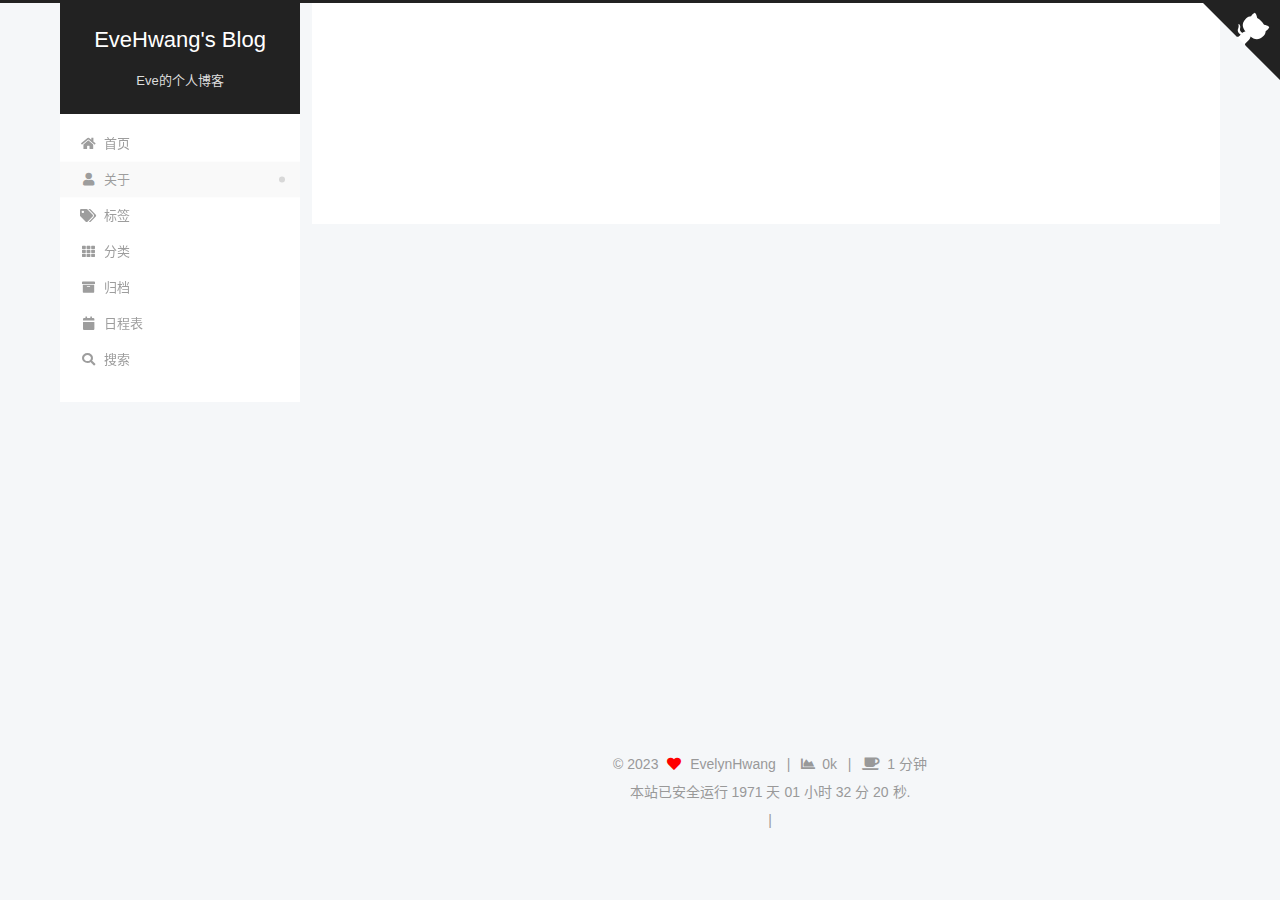
==== about/index.html @ b7efb14a "Site updated: 2023-06-12 23:07:25" ====
<!DOCTYPE html>
<html lang="zh-CN">
<head>
  <meta charset="UTF-8">
<meta name="viewport" content="width=device-width, initial-scale=1, maximum-scale=2">
<meta name="theme-color" content="#222">
<meta name="generator" content="Hexo 6.3.0">
  <link rel="apple-touch-icon" sizes="180x180" href="/images/apple-touch-icon-next.png">
  <link rel="icon" type="image/png" sizes="32x32" href="/images/favicon-32x32-next.png">
  <link rel="icon" type="image/png" sizes="16x16" href="/images/favicon-16x16-next.png">
  <link rel="mask-icon" href="/images/logo.svg" color="#222">

<link rel="stylesheet" href="/css/main.css">


<link rel="stylesheet" href="/lib/font-awesome/css/all.min.css">
  <link rel="stylesheet" href="/lib/pace/pace-theme-minimal.min.css">
  <script src="/lib/pace/pace.min.js"></script>

<script id="hexo-configurations">
    var NexT = window.NexT || {};
    var CONFIG = {"hostname":"evehwang.github.io","root":"/","scheme":"Pisces","version":"7.8.0","exturl":false,"sidebar":{"position":"left","display":"post","padding":18,"offset":12,"onmobile":false},"copycode":{"enable":false,"show_result":false,"style":null},"back2top":{"enable":true,"sidebar":false,"scrollpercent":true},"bookmark":{"enable":false,"color":"#222","save":"auto"},"fancybox":false,"mediumzoom":false,"lazyload":false,"pangu":false,"comments":{"style":"tabs","active":null,"storage":true,"lazyload":false,"nav":null},"algolia":{"hits":{"per_page":10},"labels":{"input_placeholder":"Search for Posts","hits_empty":"We didn't find any results for the search: ${query}","hits_stats":"${hits} results found in ${time} ms"}},"localsearch":{"enable":true,"trigger":"auto","top_n_per_article":1,"unescape":false,"preload":false},"motion":{"enable":true,"async":false,"transition":{"post_block":"fadeIn","post_header":"slideDownIn","post_body":"slideDownIn","coll_header":"slideLeftIn","sidebar":"slideUpIn"}},"path":"search.xml"};
  </script>

  <meta name="description" content="保持清醒的认知，敏锐的触觉">
<meta property="og:type" content="website">
<meta property="og:title" content="about">
<meta property="og:url" content="http://evehwang.github.io/about/index.html">
<meta property="og:site_name" content="EveHwang&#39;s Blog">
<meta property="og:description" content="保持清醒的认知，敏锐的触觉">
<meta property="og:locale" content="zh_CN">
<meta property="article:published_time" content="2023-06-12T14:32:09.000Z">
<meta property="article:modified_time" content="2023-06-12T14:32:09.393Z">
<meta property="article:author" content="EvelynHwang">
<meta property="article:tag" content="搞计算机的蔡徐坤">
<meta name="twitter:card" content="summary">

<link rel="canonical" href="http://evehwang.github.io/about/">


<script id="page-configurations">
  // https://hexo.io/docs/variables.html
  CONFIG.page = {
    sidebar: "",
    isHome : false,
    isPost : false,
    lang   : 'zh-CN'
  };
</script>

  <title>about | EveHwang's Blog
</title>
  






  <noscript>
  <style>
  .use-motion .brand,
  .use-motion .menu-item,
  .sidebar-inner,
  .use-motion .post-block,
  .use-motion .pagination,
  .use-motion .comments,
  .use-motion .post-header,
  .use-motion .post-body,
  .use-motion .collection-header { opacity: initial; }

  .use-motion .site-title,
  .use-motion .site-subtitle {
    opacity: initial;
    top: initial;
  }

  .use-motion .logo-line-before i { left: initial; }
  .use-motion .logo-line-after i { right: initial; }
  </style>
</noscript>

<link rel="alternate" href="/atom.xml" title="EveHwang's Blog" type="application/atom+xml">
</head>

<body itemscope itemtype="http://schema.org/WebPage">
  <div class="container use-motion">
    <div class="headband"></div>

    <header class="header" itemscope itemtype="http://schema.org/WPHeader">
      <div class="header-inner"><div class="site-brand-container">
  <div class="site-nav-toggle">
    <div class="toggle" aria-label="切换导航栏">
      <span class="toggle-line toggle-line-first"></span>
      <span class="toggle-line toggle-line-middle"></span>
      <span class="toggle-line toggle-line-last"></span>
    </div>
  </div>

  <div class="site-meta">

    <a href="/" class="brand" rel="start">
      <span class="logo-line-before"><i></i></span>
      <h1 class="site-title">EveHwang's Blog</h1>
      <span class="logo-line-after"><i></i></span>
    </a>
      <p class="site-subtitle" itemprop="description">Eve的个人博客</p>
  </div>

  <div class="site-nav-right">
    <div class="toggle popup-trigger">
        <i class="fa fa-search fa-fw fa-lg"></i>
    </div>
  </div>
</div>




<nav class="site-nav">
  <ul id="menu" class="main-menu menu">
        <li class="menu-item menu-item-home">

    <a href="/" rel="section"><i class="fa fa-home fa-fw"></i>首页</a>

  </li>
        <li class="menu-item menu-item-about">

    <a href="/about/" rel="section"><i class="fa fa-user fa-fw"></i>关于</a>

  </li>
        <li class="menu-item menu-item-tags">

    <a href="/tags/" rel="section"><i class="fa fa-tags fa-fw"></i>标签</a>

  </li>
        <li class="menu-item menu-item-categories">

    <a href="/categories/" rel="section"><i class="fa fa-th fa-fw"></i>分类</a>

  </li>
        <li class="menu-item menu-item-archives">

    <a href="/archives/" rel="section"><i class="fa fa-archive fa-fw"></i>归档</a>

  </li>
        <li class="menu-item menu-item-schedule">

    <a href="/schedule/" rel="section"><i class="fa fa-calendar fa-fw"></i>日程表</a>

  </li>
      <li class="menu-item menu-item-search">
        <a role="button" class="popup-trigger"><i class="fa fa-search fa-fw"></i>搜索
        </a>
      </li>
  </ul>
</nav>



  <div class="search-pop-overlay">
    <div class="popup search-popup">
        <div class="search-header">
  <span class="search-icon">
    <i class="fa fa-search"></i>
  </span>
  <div class="search-input-container">
    <input autocomplete="off" autocapitalize="off"
           placeholder="搜索..." spellcheck="false"
           type="search" class="search-input">
  </div>
  <span class="popup-btn-close">
    <i class="fa fa-times-circle"></i>
  </span>
</div>
<div id="search-result">
  <div id="no-result">
    <i class="fa fa-spinner fa-pulse fa-5x fa-fw"></i>
  </div>
</div>

    </div>
  </div>

</div>
    </header>

    
  <div class="back-to-top">
    <i class="fa fa-arrow-up"></i>
    <span>0%</span>
  </div>

  <a href="https://github.com/EveHwang" class="github-corner" title="Follow me on GitHub" aria-label="Follow me on GitHub" rel="noopener" target="_blank"><svg width="80" height="80" viewBox="0 0 250 250" aria-hidden="true"><path d="M0,0 L115,115 L130,115 L142,142 L250,250 L250,0 Z"></path><path d="M128.3,109.0 C113.8,99.7 119.0,89.6 119.0,89.6 C122.0,82.7 120.5,78.6 120.5,78.6 C119.2,72.0 123.4,76.3 123.4,76.3 C127.3,80.9 125.5,87.3 125.5,87.3 C122.9,97.6 130.6,101.9 134.4,103.2" fill="currentColor" style="transform-origin: 130px 106px;" class="octo-arm"></path><path d="M115.0,115.0 C114.9,115.1 118.7,116.5 119.8,115.4 L133.7,101.6 C136.9,99.2 139.9,98.4 142.2,98.6 C133.8,88.0 127.5,74.4 143.8,58.0 C148.5,53.4 154.0,51.2 159.7,51.0 C160.3,49.4 163.2,43.6 171.4,40.1 C171.4,40.1 176.1,42.5 178.8,56.2 C183.1,58.6 187.2,61.8 190.9,65.4 C194.5,69.0 197.7,73.2 200.1,77.6 C213.8,80.2 216.3,84.9 216.3,84.9 C212.7,93.1 206.9,96.0 205.4,96.6 C205.1,102.4 203.0,107.8 198.3,112.5 C181.9,128.9 168.3,122.5 157.7,114.1 C157.9,116.9 156.7,120.9 152.7,124.9 L141.0,136.5 C139.8,137.7 141.6,141.9 141.8,141.8 Z" fill="currentColor" class="octo-body"></path></svg></a>


    <main class="main">
      <div class="main-inner">
        <div class="content-wrap">
          
  
  

          <div class="content page posts-expand">
            

    
    
    
    <div class="post-block" lang="zh-CN">
      <header class="post-header">

<h1 class="post-title" itemprop="name headline">about
</h1>

<div class="post-meta">
  

</div>

</header>

      
      
      
      <div class="post-body">
          
      </div>
      
      
      
    </div>
    

    
    
    


          </div>
          

<script>
  window.addEventListener('tabs:register', () => {
    let { activeClass } = CONFIG.comments;
    if (CONFIG.comments.storage) {
      activeClass = localStorage.getItem('comments_active') || activeClass;
    }
    if (activeClass) {
      let activeTab = document.querySelector(`a[href="#comment-${activeClass}"]`);
      if (activeTab) {
        activeTab.click();
      }
    }
  });
  if (CONFIG.comments.storage) {
    window.addEventListener('tabs:click', event => {
      if (!event.target.matches('.tabs-comment .tab-content .tab-pane')) return;
      let commentClass = event.target.classList[1];
      localStorage.setItem('comments_active', commentClass);
    });
  }
</script>

        </div>
          
  
  <div class="toggle sidebar-toggle">
    <span class="toggle-line toggle-line-first"></span>
    <span class="toggle-line toggle-line-middle"></span>
    <span class="toggle-line toggle-line-last"></span>
  </div>

  <aside class="sidebar">
    <div class="sidebar-inner">

      <ul class="sidebar-nav motion-element">
        <li class="sidebar-nav-toc">
          文章目录
        </li>
        <li class="sidebar-nav-overview">
          站点概览
        </li>
      </ul>

      <!--noindex-->
      <div class="post-toc-wrap sidebar-panel">
      </div>
      <!--/noindex-->

      <div class="site-overview-wrap sidebar-panel">
        <div class="site-author motion-element" itemprop="author" itemscope itemtype="http://schema.org/Person">
    <img class="site-author-image" itemprop="image" alt="EvelynHwang"
      src="/images/avatar.gif">
  <p class="site-author-name" itemprop="name">EvelynHwang</p>
  <div class="site-description" itemprop="description">保持清醒的认知，敏锐的触觉</div>
</div>
<div class="site-state-wrap motion-element">
  <nav class="site-state">
      <div class="site-state-item site-state-posts">
          <a href="/archives/">
        
          <span class="site-state-item-count">1</span>
          <span class="site-state-item-name">日志</span>
        </a>
      </div>
  </nav>
</div>
  <div class="links-of-author motion-element">
      <span class="links-of-author-item">
        <a href="https://github.com/EveHwang" title="GitHub → https:&#x2F;&#x2F;github.com&#x2F;EveHwang" rel="noopener" target="_blank"><i class="fab fa-github fa-fw"></i>GitHub</a>
      </span>
      <span class="links-of-author-item">
        <a href="mailto:rishyn225@163.com" title="E-Mail → mailto:rishyn225@163.com" rel="noopener" target="_blank"><i class="fa fa-envelope fa-fw"></i>E-Mail</a>
      </span>
  </div>



      </div>

    </div>
  </aside>
  <div id="sidebar-dimmer"></div>


      </div>
    </main>

    <footer class="footer">
      <div class="footer-inner">
        

        

<div class="copyright">
  
  &copy; 
  <span itemprop="copyrightYear">2023</span>
  <span class="with-love">
    <i class="fa fa-heart"></i>
  </span>
  <span class="author" itemprop="copyrightHolder">EvelynHwang</span>
    <span class="post-meta-divider">|</span>
    <span class="post-meta-item-icon">
      <i class="fa fa-chart-area"></i>
    </span>
    <span title="站点总字数">0k</span>
    <span class="post-meta-divider">|</span>
    <span class="post-meta-item-icon">
      <i class="fa fa-coffee"></i>
    </span>
    <span title="站点阅读时长">1 分钟</span>
</div>


<!-- 网站运行时间的设置 -->
<span id="timeDate">载入天数...</span>
<span id="times">载入时分秒...</span>
<script>
    var now = new Date();
    function createtime() {
        var grt= new Date("03/01/2021 10:00:00"); //此处修改你的建站时间或者网站上线时间
        now.setTime(now.getTime()+250);
        days = (now - grt ) / 1000 / 60 / 60 / 24; dnum = Math.floor(days);
        hours = (now - grt ) / 1000 / 60 / 60 - (24 * dnum); hnum = Math.floor(hours);
        if(String(hnum).length ==1 ){hnum = "0" + hnum;} minutes = (now - grt ) / 1000 /60 - (24 * 60 * dnum) - (60 * hnum);
        mnum = Math.floor(minutes); if(String(mnum).length ==1 ){mnum = "0" + mnum;}
        seconds = (now - grt ) / 1000 - (24 * 60 * 60 * dnum) - (60 * 60 * hnum) - (60 * mnum);
        snum = Math.round(seconds); if(String(snum).length ==1 ){snum = "0" + snum;}
        document.getElementById("timeDate").innerHTML = "本站已安全运行 "+dnum+" 天 ";
        document.getElementById("times").innerHTML = hnum + " 小时 " + mnum + " 分 " + snum + " 秒.";
    }
setInterval("createtime()",250);
</script>
        
<div class="busuanzi-count">
  <script async src="https://busuanzi.ibruce.info/busuanzi/2.3/busuanzi.pure.mini.js"></script>
    <span class="post-meta-item" id="busuanzi_container_site_uv" style="display: none;">
      <span class="post-meta-item-icon">
        <i class="fa fa-user"></i>
      </span>
      <span class="site-uv" title="总访客量">
        <span id="busuanzi_value_site_uv"></span>
      </span>
    </span>
    <span class="post-meta-divider">|</span>
    <span class="post-meta-item" id="busuanzi_container_site_pv" style="display: none;">
      <span class="post-meta-item-icon">
        <i class="fa fa-eye"></i>
      </span>
      <span class="site-pv" title="总访问量">
        <span id="busuanzi_value_site_pv"></span>
      </span>
    </span>
</div>








      </div>
    </footer>
  </div>

  
  <script src="/lib/anime.min.js"></script>
  <script src="/lib/velocity/velocity.min.js"></script>
  <script src="/lib/velocity/velocity.ui.min.js"></script>

<script src="/js/utils.js"></script>

<script src="/js/motion.js"></script>


<script src="/js/schemes/pisces.js"></script>


<script src="/js/next-boot.js"></script>




  




  
<script src="/js/local-search.js"></script>













  

  

</body>
</html>
---- css/main.css ----
:root {
  --body-bg-color: #f5f7f9;
  --content-bg-color: #fff;
  --card-bg-color: #f5f5f5;
  --text-color: #555;
  --blockquote-color: #666;
  --link-color: #555;
  --link-hover-color: #222;
  --brand-color: #fff;
  --brand-hover-color: #fff;
  --table-row-odd-bg-color: #f9f9f9;
  --table-row-hover-bg-color: #f5f5f5;
  --menu-item-bg-color: #f5f5f5;
  --btn-default-bg: #fff;
  --btn-default-color: #555;
  --btn-default-border-color: #555;
  --btn-default-hover-bg: #222;
  --btn-default-hover-color: #fff;
  --btn-default-hover-border-color: #222;
}
html {
  line-height: 1.15; /* 1 */
  -webkit-text-size-adjust: 100%; /* 2 */
}
body {
  margin: 0;
}
main {
  display: block;
}
h1 {
  font-size: 2em;
  margin: 0.67em 0;
}
hr {
  box-sizing: content-box; /* 1 */
  height: 0; /* 1 */
  overflow: visible; /* 2 */
}
pre {
  font-family: monospace, monospace; /* 1 */
  font-size: 1em; /* 2 */
}
a {
  background: transparent;
}
abbr[title] {
  border-bottom: none; /* 1 */
  text-decoration: underline; /* 2 */
  text-decoration: underline dotted; /* 2 */
}
b,
strong {
  font-weight: bolder;
}
code,
kbd,
samp {
  font-family: monospace, monospace; /* 1 */
  font-size: 1em; /* 2 */
}
small {
  font-size: 80%;
}
sub,
sup {
  font-size: 75%;
  line-height: 0;
  position: relative;
  vertical-align: baseline;
}
sub {
  bottom: -0.25em;
}
sup {
  top: -0.5em;
}
img {
  border-style: none;
}
button,
input,
optgroup,
select,
textarea {
  font-family: inherit; /* 1 */
  font-size: 100%; /* 1 */
  line-height: 1.15; /* 1 */
  margin: 0; /* 2 */
}
button,
input {
/* 1 */
  overflow: visible;
}
button,
select {
/* 1 */
  text-transform: none;
}
button,
[type='button'],
[type='reset'],
[type='submit'] {
  -webkit-appearance: button;
}
button::-moz-focus-inner,
[type='button']::-moz-focus-inner,
[type='reset']::-moz-focus-inner,
[type='submit']::-moz-focus-inner {
  border-style: none;
  padding: 0;
}
button:-moz-focusring,
[type='button']:-moz-focusring,
[type='reset']:-moz-focusring,
[type='submit']:-moz-focusring {
  outline: 1px dotted ButtonText;
}
fieldset {
  padding: 0.35em 0.75em 0.625em;
}
legend {
  box-sizing: border-box; /* 1 */
  color: inherit; /* 2 */
  display: table; /* 1 */
  max-width: 100%; /* 1 */
  padding: 0; /* 3 */
  white-space: normal; /* 1 */
}
progress {
  vertical-align: baseline;
}
textarea {
  overflow: auto;
}
[type='checkbox'],
[type='radio'] {
  box-sizing: border-box; /* 1 */
  padding: 0; /* 2 */
}
[type='number']::-webkit-inner-spin-button,
[type='number']::-webkit-outer-spin-button {
  height: auto;
}
[type='search'] {
  outline-offset: -2px; /* 2 */
  -webkit-appearance: textfield; /* 1 */
}
[type='search']::-webkit-search-decoration {
  -webkit-appearance: none;
}
::-webkit-file-upload-button {
  font: inherit; /* 2 */
  -webkit-appearance: button; /* 1 */
}
details {
  display: block;
}
summary {
  display: list-item;
}
template {
  display: none;
}
[hidden] {
  display: none;
}
::selection {
  background: #262a30;
  color: #eee;
}
html,
body {
  height: 100%;
}
body {
  background: var(--body-bg-color);
  color: var(--text-color);
  font-family: 'Lato', "PingFang SC", "Microsoft YaHei", sans-serif;
  font-size: 1em;
  line-height: 2;
}
@media (max-width: 991px) {
  body {
    padding-left: 0 !important;
    padding-right: 0 !important;
  }
}
h1,
h2,
h3,
h4,
h5,
h6 {
  font-family: 'Lato', "PingFang SC", "Microsoft YaHei", sans-serif;
  font-weight: bold;
  line-height: 1.5;
  margin: 20px 0 15px;
}
h1 {
  font-size: 1.5em;
}
h2 {
  font-size: 1.375em;
}
h3 {
  font-size: 1.25em;
}
h4 {
  font-size: 1.125em;
}
h5 {
  font-size: 1em;
}
h6 {
  font-size: 0.875em;
}
p {
  margin: 0 0 20px 0;
}
a,
span.exturl {
  border-bottom: 1px solid #999;
  color: var(--link-color);
  outline: 0;
  text-decoration: none;
  overflow-wrap: break-word;
  word-wrap: break-word;
  cursor: pointer;
}
a:hover,
span.exturl:hover {
  border-bottom-color: var(--link-hover-color);
  color: var(--link-hover-color);
}
iframe,
img,
video {
  display: block;
  margin-left: auto;
  margin-right: auto;
  max-width: 100%;
}
hr {
  background-image: repeating-linear-gradient(-45deg, #ddd, #ddd 4px, transparent 4px, transparent 8px);
  border: 0;
  height: 3px;
  margin: 40px 0;
}
blockquote {
  border-left: 4px solid #ddd;
  color: var(--blockquote-color);
  margin: 0;
  padding: 0 15px;
}
blockquote cite::before {
  content: '-';
  padding: 0 5px;
}
dt {
  font-weight: bold;
}
dd {
  margin: 0;
  padding: 0;
}
kbd {
  background-color: #f5f5f5;
  background-image: linear-gradient(#eee, #fff, #eee);
  border: 1px solid #ccc;
  border-radius: 0.2em;
  box-shadow: 0.1em 0.1em 0.2em rgba(0,0,0,0.1);
  color: #555;
  font-family: inherit;
  padding: 0.1em 0.3em;
  white-space: nowrap;
}
.table-container {
  overflow: auto;
}
table {
  border-collapse: collapse;
  border-spacing: 0;
  font-size: 0.875em;
  margin: 0 0 20px 0;
  width: 100%;
}
tbody tr:nth-of-type(odd) {
  background: var(--table-row-odd-bg-color);
}
tbody tr:hover {
  background: var(--table-row-hover-bg-color);
}
caption,
th,
td {
  font-weight: normal;
  padding: 8px;
  vertical-align: middle;
}
th,
td {
  border: 1px solid #ddd;
  border-bottom: 3px solid #ddd;
}
th {
  font-weight: 700;
  padding-bottom: 10px;
}
td {
  border-bottom-width: 1px;
}
.btn {
  background: var(--btn-default-bg);
  border: 2px solid var(--btn-default-border-color);
  border-radius: 2px;
  color: var(--btn-default-color);
  display: inline-block;
  font-size: 0.875em;
  line-height: 2;
  padding: 0 20px;
  text-decoration: none;
  transition-property: background-color;
  transition-delay: 0s;
  transition-duration: 0.2s;
  transition-timing-function: ease-in-out;
}
.btn:hover {
  background: var(--btn-default-hover-bg);
  border-color: var(--btn-default-hover-border-color);
  color: var(--btn-default-hover-color);
}
.btn + .btn {
  margin: 0 0 8px 8px;
}
.btn .fa-fw {
  text-align: left;
  width: 1.285714285714286em;
}
.toggle {
  line-height: 0;
}
.toggle .toggle-line {
  background: #fff;
  display: inline-block;
  height: 2px;
  left: 0;
  position: relative;
  top: 0;
  transition: all 0.4s;
  vertical-align: top;
  width: 100%;
}
.toggle .toggle-line:not(:first-child) {
  margin-top: 3px;
}
.toggle.toggle-arrow .toggle-line-first {
  left: 50%;
  top: 2px;
  transform: rotate(45deg);
  width: 50%;
}
.toggle.toggle-arrow .toggle-line-middle {
  left: 2px;
  width: 90%;
}
.toggle.toggle-arrow .toggle-line-last {
  left: 50%;
  top: -2px;
  transform: rotate(-45deg);
  width: 50%;
}
.toggle.toggle-close .toggle-line-first {
  transform: rotate(-45deg);
  top: 5px;
}
.toggle.toggle-close .toggle-line-middle {
  opacity: 0;
}
.toggle.toggle-close .toggle-line-last {
  transform: rotate(45deg);
  top: -5px;
}
.highlight,
pre {
  background: #f7f7f7;
  color: #4d4d4c;
  line-height: 1.6;
  margin: 0 auto 20px;
}
pre,
code {
  font-family: consolas, Menlo, monospace, "PingFang SC", "Microsoft YaHei";
}
code {
  background: #eee;
  border-radius: 3px;
  color: #555;
  padding: 2px 4px;
  overflow-wrap: break-word;
  word-wrap: break-word;
}
.highlight *::selection {
  background: #d6d6d6;
}
.highlight pre {
  border: 0;
  margin: 0;
  padding: 10px 0;
}
.highlight table {
  border: 0;
  margin: 0;
  width: auto;
}
.highlight td {
  border: 0;
  padding: 0;
}
.highlight figcaption {
  background: #eff2f3;
  color: #4d4d4c;
  display: flex;
  font-size: 0.875em;
  justify-content: space-between;
  line-height: 1.2;
  padding: 0.5em;
}
.highlight figcaption a {
  color: #4d4d4c;
}
.highlight figcaption a:hover {
  border-bottom-color: #4d4d4c;
}
.highlight .gutter {
  -moz-user-select: none;
  -ms-user-select: none;
  -webkit-user-select: none;
  user-select: none;
}
.highlight .gutter pre {
  background: #eff2f3;
  color: #869194;
  padding-left: 10px;
  padding-right: 10px;
  text-align: right;
}
.highlight .code pre {
  background: #f7f7f7;
  padding-left: 10px;
  width: 100%;
}
.gist table {
  width: auto;
}
.gist table td {
  border: 0;
}
pre {
  overflow: auto;
  padding: 10px;
}
pre code {
  background: none;
  color: #4d4d4c;
  font-size: 0.875em;
  padding: 0;
  text-shadow: none;
}
pre .deletion {
  background: #fdd;
}
pre .addition {
  background: #dfd;
}
pre .meta {
  color: #eab700;
  -moz-user-select: none;
  -ms-user-select: none;
  -webkit-user-select: none;
  user-select: none;
}
pre .comment {
  color: #8e908c;
}
pre .variable,
pre .attribute,
pre .tag,
pre .name,
pre .regexp,
pre .ruby .constant,
pre .xml .tag .title,
pre .xml .pi,
pre .xml .doctype,
pre .html .doctype,
pre .css .id,
pre .css .class,
pre .css .pseudo {
  color: #c82829;
}
pre .number,
pre .preprocessor,
pre .built_in,
pre .builtin-name,
pre .literal,
pre .params,
pre .constant,
pre .command {
  color: #f5871f;
}
pre .ruby .class .title,
pre .css .rules .attribute,
pre .string,
pre .symbol,
pre .value,
pre .inheritance,
pre .header,
pre .ruby .symbol,
pre .xml .cdata,
pre .special,
pre .formula {
  color: #718c00;
}
pre .title,
pre .css .hexcolor {
  color: #3e999f;
}
pre .function,
pre .python .decorator,
pre .python .title,
pre .ruby .function .title,
pre .ruby .title .keyword,
pre .perl .sub,
pre .javascript .title,
pre .coffeescript .title {
  color: #4271ae;
}
pre .keyword,
pre .javascript .function {
  color: #8959a8;
}
.blockquote-center {
  border-left: none;
  margin: 40px 0;
  padding: 0;
  position: relative;
  text-align: center;
}
.blockquote-center .fa {
  display: block;
  opacity: 0.6;
  position: absolute;
  width: 100%;
}
.blockquote-center .fa-quote-left {
  border-top: 1px solid #ccc;
  text-align: left;
  top: -20px;
}
.blockquote-center .fa-quote-right {
  border-bottom: 1px solid #ccc;
  text-align: right;
  bottom: -20px;
}
.blockquote-center p,
.blockquote-center div {
  text-align: center;
}
.post-body .group-picture img {
  margin: 0 auto;
  padding: 0 3px;
}
.group-picture-row {
  margin-bottom: 6px;
  overflow: hidden;
}
.group-picture-column {
  float: left;
  margin-bottom: 10px;
}
.post-body .label {
  color: #555;
  display: inline;
  padding: 0 2px;
}
.post-body .label.default {
  background: #f0f0f0;
}
.post-body .label.primary {
  background: #efe6f7;
}
.post-body .label.info {
  background: #e5f2f8;
}
.post-body .label.success {
  background: #e7f4e9;
}
.post-body .label.warning {
  background: #fcf6e1;
}
.post-body .label.danger {
  background: #fae8eb;
}
.post-body .tabs {
  margin-bottom: 20px;
}
.post-body .tabs,
.tabs-comment {
  display: block;
  padding-top: 10px;
  position: relative;
}
.post-body .tabs ul.nav-tabs,
.tabs-comment ul.nav-tabs {
  display: flex;
  flex-wrap: wrap;
  margin: 0;
  margin-bottom: -1px;
  padding: 0;
}
@media (max-width: 413px) {
  .post-body .tabs ul.nav-tabs,
  .tabs-comment ul.nav-tabs {
    display: block;
    margin-bottom: 5px;
  }
}
.post-body .tabs ul.nav-tabs li.tab,
.tabs-comment ul.nav-tabs li.tab {
  border-bottom: 1px solid #ddd;
  border-left: 1px solid transparent;
  border-right: 1px solid transparent;
  border-top: 3px solid transparent;
  flex-grow: 1;
  list-style-type: none;
  border-radius: 0 0 0 0;
}
@media (max-width: 413px) {
  .post-body .tabs ul.nav-tabs li.tab,
  .tabs-comment ul.nav-tabs li.tab {
    border-bottom: 1px solid transparent;
    border-left: 3px solid transparent;
    border-right: 1px solid transparent;
    border-top: 1px solid transparent;
  }
}
@media (max-width: 413px) {
  .post-body .tabs ul.nav-tabs li.tab,
  .tabs-comment ul.nav-tabs li.tab {
    border-radius: 0;
  }
}
.post-body .tabs ul.nav-tabs li.tab a,
.tabs-comment ul.nav-tabs li.tab a {
  border-bottom: initial;
  display: block;
  line-height: 1.8;
  outline: 0;
  padding: 0.25em 0.75em;
  text-align: center;
  transition-delay: 0s;
  transition-duration: 0.2s;
  transition-timing-function: ease-out;
}
.post-body .tabs ul.nav-tabs li.tab a i,
.tabs-comment ul.nav-tabs li.tab a i {
  width: 1.285714285714286em;
}
.post-body .tabs ul.nav-tabs li.tab.active,
.tabs-comment ul.nav-tabs li.tab.active {
  border-bottom: 1px solid transparent;
  border-left: 1px solid #ddd;
  border-right: 1px solid #ddd;
  border-top: 3px solid #fc6423;
}
@media (max-width: 413px) {
  .post-body .tabs ul.nav-tabs li.tab.active,
  .tabs-comment ul.nav-tabs li.tab.active {
    border-bottom: 1px solid #ddd;
    border-left: 3px solid #fc6423;
    border-right: 1px solid #ddd;
    border-top: 1px solid #ddd;
  }
}
.post-body .tabs ul.nav-tabs li.tab.active a,
.tabs-comment ul.nav-tabs li.tab.active a {
  color: var(--link-color);
  cursor: default;
}
.post-body .tabs .tab-content .tab-pane,
.tabs-comment .tab-content .tab-pane {
  border: 1px solid #ddd;
  border-top: 0;
  padding: 20px 20px 0 20px;
  border-radius: 0;
}
.post-body .tabs .tab-content .tab-pane:not(.active),
.tabs-comment .tab-content .tab-pane:not(.active) {
  display: none;
}
.post-body .tabs .tab-content .tab-pane.active,
.tabs-comment .tab-content .tab-pane.active {
  display: block;
}
.post-body .tabs .tab-content .tab-pane.active:nth-of-type(1),
.tabs-comment .tab-content .tab-pane.active:nth-of-type(1) {
  border-radius: 0 0 0 0;
}
@media (max-width: 413px) {
  .post-body .tabs .tab-content .tab-pane.active:nth-of-type(1),
  .tabs-comment .tab-content .tab-pane.active:nth-of-type(1) {
    border-radius: 0;
  }
}
.post-body .note {
  border-radius: 3px;
  margin-bottom: 20px;
  padding: 1em;
  position: relative;
  border: 1px solid #eee;
  border-left-width: 5px;
}
.post-body .note h2,
.post-body .note h3,
.post-body .note h4,
.post-body .note h5,
.post-body .note h6 {
  margin-top: 0;
  border-bottom: initial;
  margin-bottom: 0;
  padding-top: 0;
}
.post-body .note p:first-child,
.post-body .note ul:first-child,
.post-body .note ol:first-child,
.post-body .note table:first-child,
.post-body .note pre:first-child,
.post-body .note blockquote:first-child,
.post-body .note img:first-child {
  margin-top: 0;
}
.post-body .note p:last-child,
.post-body .note ul:last-child,
.post-body .note ol:last-child,
.post-body .note table:last-child,
.post-body .note pre:last-child,
.post-body .note blockquote:last-child,
.post-body .note img:last-child {
  margin-bottom: 0;
}
.post-body .note.default {
  border-left-color: #777;
}
.post-body .note.default h2,
.post-body .note.default h3,
.post-body .note.default h4,
.post-body .note.default h5,
.post-body .note.default h6 {
  color: #777;
}
.post-body .note.primary {
  border-left-color: #6f42c1;
}
.post-body .note.primary h2,
.post-body .note.primary h3,
.post-body .note.primary h4,
.post-body .note.primary h5,
.post-body .note.primary h6 {
  color: #6f42c1;
}
.post-body .note.info {
  border-left-color: #428bca;
}
.post-body .note.info h2,
.post-body .note.info h3,
.post-body .note.info h4,
.post-body .note.info h5,
.post-body .note.info h6 {
  color: #428bca;
}
.post-body .note.success {
  border-left-color: #5cb85c;
}
.post-body .note.success h2,
.post-body .note.success h3,
.post-body .note.success h4,
.post-body .note.success h5,
.post-body .note.success h6 {
  color: #5cb85c;
}
.post-body .note.warning {
  border-left-color: #f0ad4e;
}
.post-body .note.warning h2,
.post-body .note.warning h3,
.post-body .note.warning h4,
.post-body .note.warning h5,
.post-body .note.warning h6 {
  color: #f0ad4e;
}
.post-body .note.danger {
  border-left-color: #d9534f;
}
.post-body .note.danger h2,
.post-body .note.danger h3,
.post-body .note.danger h4,
.post-body .note.danger h5,
.post-body .note.danger h6 {
  color: #d9534f;
}
.pagination .prev,
.pagination .next,
.pagination .page-number,
.pagination .space {
  display: inline-block;
  margin: 0 10px;
  padding: 0 11px;
  position: relative;
  top: -1px;
}
@media (max-width: 767px) {
  .pagination .prev,
  .pagination .next,
  .pagination .page-number,
  .pagination .space {
    margin: 0 5px;
  }
}
.pagination {
  border-top: 1px solid #eee;
  margin: 120px 0 0;
  text-align: center;
}
.pagination .prev,
.pagination .next,
.pagination .page-number {
  border-bottom: 0;
  border-top: 1px solid #eee;
  transition-property: border-color;
  transition-delay: 0s;
  transition-duration: 0.2s;
  transition-timing-function: ease-in-out;
}
.pagination .prev:hover,
.pagination .next:hover,
.pagination .page-number:hover {
  border-top-color: #222;
}
.pagination .space {
  margin: 0;
  padding: 0;
}
.pagination .prev {
  margin-left: 0;
}
.pagination .next {
  margin-right: 0;
}
.pagination .page-number.current {
  background: #ccc;
  border-top-color: #ccc;
  color: #fff;
}
@media (max-width: 767px) {
  .pagination {
    border-top: none;
  }
  .pagination .prev,
  .pagination .next,
  .pagination .page-number {
    border-bottom: 1px solid #eee;
    border-top: 0;
    margin-bottom: 10px;
    padding: 0 10px;
  }
  .pagination .prev:hover,
  .pagination .next:hover,
  .pagination .page-number:hover {
    border-bottom-color: #222;
  }
}
.comments {
  margin-top: 60px;
  overflow: hidden;
}
.comment-button-group {
  display: flex;
  flex-wrap: wrap-reverse;
  justify-content: center;
  margin: 1em 0;
}
.comment-button-group .comment-button {
  margin: 0.1em 0.2em;
}
.comment-button-group .comment-button.active {
  background: var(--btn-default-hover-bg);
  border-color: var(--btn-default-hover-border-color);
  color: var(--btn-default-hover-color);
}
.comment-position {
  display: none;
}
.comment-position.active {
  display: block;
}
.tabs-comment {
  background: var(--content-bg-color);
  margin-top: 4em;
  padding-top: 0;
}
.tabs-comment .comments {
  border: 0;
  box-shadow: none;
  margin-top: 0;
  padding-top: 0;
}
.container {
  min-height: 100%;
  position: relative;
}
.main-inner {
  margin: 0 auto;
  width: calc(100% - 20px);
}
@media (min-width: 1200px) {
  .main-inner {
    width: 1160px;
  }
}
@media (min-width: 1600px) {
  .main-inner {
    width: 73%;
  }
}
@media (max-width: 767px) {
  .content-wrap {
    padding: 0 20px;
  }
}
.header {
  background: transparent;
}
.header-inner {
  margin: 0 auto;
  width: calc(100% - 20px);
}
@media (min-width: 1200px) {
  .header-inner {
    width: 1160px;
  }
}
@media (min-width: 1600px) {
  .header-inner {
    width: 73%;
  }
}
.site-brand-container {
  display: flex;
  flex-shrink: 0;
  padding: 0 10px;
}
.headband {
  background: #222;
  height: 3px;
}
.site-meta {
  flex-grow: 1;
  text-align: center;
}
@media (max-width: 767px) {
  .site-meta {
    text-align: center;
  }
}
.brand {
  border-bottom: none;
  color: var(--brand-color);
  display: inline-block;
  line-height: 1.375em;
  padding: 0 40px;
  position: relative;
}
.brand:hover {
  color: var(--brand-hover-color);
}
.site-title {
  font-family: 'Lato', "PingFang SC", "Microsoft YaHei", sans-serif;
  font-size: 1.375em;
  font-weight: normal;
  margin: 0;
}
.site-subtitle {
  color: #ddd;
  font-size: 0.8125em;
  margin: 10px 0;
}
.use-motion .brand {
  opacity: 0;
}
.use-motion .site-title,
.use-motion .site-subtitle,
.use-motion .custom-logo-image {
  opacity: 0;
  position: relative;
  top: -10px;
}
.site-nav-toggle,
.site-nav-right {
  display: none;
}
@media (max-width: 767px) {
  .site-nav-toggle,
  .site-nav-right {
    display: flex;
    flex-direction: column;
    justify-content: center;
  }
}
.site-nav-toggle .toggle,
.site-nav-right .toggle {
  color: var(--text-color);
  padding: 10px;
  width: 22px;
}
.site-nav-toggle .toggle .toggle-line,
.site-nav-right .toggle .toggle-line {
  background: var(--text-color);
  border-radius: 1px;
}
.site-nav {
  display: block;
}
@media (max-width: 767px) {
  .site-nav {
    clear: both;
    display: none;
  }
}
.site-nav.site-nav-on {
  display: block;
}
.menu {
  margin-top: 20px;
  padding-left: 0;
  text-align: center;
}
.menu-item {
  display: inline-block;
  list-style: none;
  margin: 0 10px;
}
@media (max-width: 767px) {
  .menu-item {
    display: block;
    margin-top: 10px;
  }
  .menu-item.menu-item-search {
    display: none;
  }
}
.menu-item a,
.menu-item span.exturl {
  border-bottom: 0;
  display: block;
  font-size: 0.8125em;
  transition-property: border-color;
  transition-delay: 0s;
  transition-duration: 0.2s;
  transition-timing-function: ease-in-out;
}
@media (hover: none) {
  .menu-item a:hover,
  .menu-item span.exturl:hover {
    border-bottom-color: transparent !important;
  }
}
.menu-item .fa,
.menu-item .fab,
.menu-item .far,
.menu-item .fas {
  margin-right: 8px;
}
.menu-item .badge {
  display: inline-block;
  font-weight: bold;
  line-height: 1;
  margin-left: 0.35em;
  margin-top: 0.35em;
  text-align: center;
  white-space: nowrap;
}
@media (max-width: 767px) {
  .menu-item .badge {
    float: right;
    margin-left: 0;
  }
}
.menu-item-active a,
.menu .menu-item a:hover,
.menu .menu-item span.exturl:hover {
  background: var(--menu-item-bg-color);
}
.use-motion .menu-item {
  opacity: 0;
}
.github-corner :hover .octo-arm {
  animation: octocat-wave 560ms ease-in-out;
}
.github-corner svg {
  border: 0;
  color: #fff;
  fill: #222;
  position: absolute;
  right: 0;
  top: 0;
  z-index: 1000;
}
@media (max-width: 991px) {
  .github-corner {
    display: none;
  }
  .github-corner svg {
    color: #222;
    fill: #fff;
  }
  .github-corner .github-corner:hover .octo-arm {
    animation: none;
  }
  .github-corner .github-corner .octo-arm {
    animation: octocat-wave 560ms ease-in-out;
  }
}
@-moz-keyframes octocat-wave {
  0%, 100% {
    transform: rotate(0);
  }
  20%, 60% {
    transform: rotate(-25deg);
  }
  40%, 80% {
    transform: rotate(10deg);
  }
}
@-webkit-keyframes octocat-wave {
  0%, 100% {
    transform: rotate(0);
  }
  20%, 60% {
    transform: rotate(-25deg);
  }
  40%, 80% {
    transform: rotate(10deg);
  }
}
@-o-keyframes octocat-wave {
  0%, 100% {
    transform: rotate(0);
  }
  20%, 60% {
    transform: rotate(-25deg);
  }
  40%, 80% {
    transform: rotate(10deg);
  }
}
@keyframes octocat-wave {
  0%, 100% {
    transform: rotate(0);
  }
  20%, 60% {
    transform: rotate(-25deg);
  }
  40%, 80% {
    transform: rotate(10deg);
  }
}
.sidebar {
  background: #222;
  bottom: 0;
  box-shadow: inset 0 2px 6px #000;
  position: fixed;
  top: 0;
}
@media (max-width: 991px) {
  .sidebar {
    display: none;
  }
}
.sidebar-inner {
  color: #999;
  padding: 18px 10px;
  text-align: center;
}
.cc-license {
  margin-top: 10px;
  text-align: center;
}
.cc-license .cc-opacity {
  border-bottom: none;
  opacity: 0.7;
}
.cc-license .cc-opacity:hover {
  opacity: 0.9;
}
.cc-license img {
  display: inline-block;
}
.site-author-image {
  border: 1px solid #eee;
  display: block;
  margin: 0 auto;
  max-width: 120px;
  padding: 2px;
}
.site-author-name {
  color: var(--text-color);
  font-weight: 600;
  margin: 0;
  text-align: center;
}
.site-description {
  color: #999;
  font-size: 0.8125em;
  margin-top: 0;
  text-align: center;
}
.links-of-author {
  margin-top: 15px;
}
.links-of-author a,
.links-of-author span.exturl {
  border-bottom-color: #555;
  display: inline-block;
  font-size: 0.8125em;
  margin-bottom: 10px;
  margin-right: 10px;
  vertical-align: middle;
}
.links-of-author a::before,
.links-of-author span.exturl::before {
  background: #ffc86a;
  border-radius: 50%;
  content: ' ';
  display: inline-block;
  height: 4px;
  margin-right: 3px;
  vertical-align: middle;
  width: 4px;
}
.sidebar-button {
  margin-top: 15px;
}
.sidebar-button a {
  border: 1px solid #fc6423;
  border-radius: 4px;
  color: #fc6423;
  display: inline-block;
  padding: 0 15px;
}
.sidebar-button a .fa,
.sidebar-button a .fab,
.sidebar-button a .far,
.sidebar-button a .fas {
  margin-right: 5px;
}
.sidebar-button a:hover {
  background: #fc6423;
  border: 1px solid #fc6423;
  color: #fff;
}
.sidebar-button a:hover .fa,
.sidebar-button a:hover .fab,
.sidebar-button a:hover .far,
.sidebar-button a:hover .fas {
  color: #fff;
}
.links-of-blogroll {
  font-size: 0.8125em;
  margin-top: 10px;
}
.links-of-blogroll-title {
  font-size: 0.875em;
  font-weight: 600;
  margin-top: 0;
}
.links-of-blogroll-list {
  list-style: none;
  margin: 0;
  padding: 0;
}
#sidebar-dimmer {
  display: none;
}
@media (max-width: 767px) {
  #sidebar-dimmer {
    background: #000;
    display: block;
    height: 100%;
    left: 100%;
    opacity: 0;
    position: fixed;
    top: 0;
    width: 100%;
    z-index: 1100;
  }
  .sidebar-active + #sidebar-dimmer {
    opacity: 0.7;
    transform: translateX(-100%);
    transition: opacity 0.5s;
  }
}
.sidebar-nav {
  margin: 0;
  padding-bottom: 20px;
  padding-left: 0;
}
.sidebar-nav li {
  border-bottom: 1px solid transparent;
  color: var(--text-color);
  cursor: pointer;
  display: inline-block;
  font-size: 0.875em;
}
.sidebar-nav li.sidebar-nav-overview {
  margin-left: 10px;
}
.sidebar-nav li:hover {
  color: #fc6423;
}
.sidebar-nav .sidebar-nav-active {
  border-bottom-color: #fc6423;
  color: #fc6423;
}
.sidebar-nav .sidebar-nav-active:hover {
  color: #fc6423;
}
.sidebar-panel {
  display: none;
  overflow-x: hidden;
  overflow-y: auto;
}
.sidebar-panel-active {
  display: block;
}
.sidebar-toggle {
  background: #222;
  bottom: 45px;
  cursor: pointer;
  height: 14px;
  left: 30px;
  padding: 5px;
  position: fixed;
  width: 14px;
  z-index: 1300;
}
@media (max-width: 991px) {
  .sidebar-toggle {
    left: 20px;
    opacity: 0.8;
    display: none;
  }
}
.sidebar-toggle:hover .toggle-line {
  background: #fc6423;
}
.post-toc {
  font-size: 0.875em;
}
.post-toc ol {
  list-style: none;
  margin: 0;
  padding: 0 2px 5px 10px;
  text-align: left;
}
.post-toc ol > ol {
  padding-left: 0;
}
.post-toc ol a {
  transition-property: all;
  transition-delay: 0s;
  transition-duration: 0.2s;
  transition-timing-function: ease-in-out;
}
.post-toc .nav-item {
  line-height: 1.8;
  overflow: hidden;
  text-overflow: ellipsis;
  white-space: nowrap;
}
.post-toc .nav .nav-child {
  display: none;
}
.post-toc .nav .active > .nav-child {
  display: block;
}
.post-toc .nav .active-current > .nav-child {
  display: block;
}
.post-toc .nav .active-current > .nav-child > .nav-item {
  display: block;
}
.post-toc .nav .active > a {
  border-bottom-color: #fc6423;
  color: #fc6423;
}
.post-toc .nav .active-current > a {
  color: #fc6423;
}
.post-toc .nav .active-current > a:hover {
  color: #fc6423;
}
.site-state {
  display: flex;
  justify-content: center;
  line-height: 1.4;
  margin-top: 10px;
  overflow: hidden;
  text-align: center;
  white-space: nowrap;
}
.site-state-item {
  padding: 0 15px;
}
.site-state-item:not(:first-child) {
  border-left: 1px solid #eee;
}
.site-state-item a {
  border-bottom: none;
}
.site-state-item-count {
  display: block;
  font-size: 1em;
  font-weight: 600;
  text-align: center;
}
.site-state-item-name {
  color: #999;
  font-size: 0.8125em;
}
.footer {
  color: #999;
  font-size: 0.875em;
  padding: 20px 0;
}
.footer.footer-fixed {
  bottom: 0;
  left: 0;
  position: absolute;
  right: 0;
}
.footer-inner {
  box-sizing: border-box;
  margin: 0 auto;
  text-align: center;
  width: calc(100% - 20px);
}
@media (min-width: 1200px) {
  .footer-inner {
    width: 1160px;
  }
}
@media (min-width: 1600px) {
  .footer-inner {
    width: 73%;
  }
}
.languages {
  display: inline-block;
  font-size: 1.125em;
  position: relative;
}
.languages .lang-select-label span {
  margin: 0 0.5em;
}
.languages .lang-select {
  height: 100%;
  left: 0;
  opacity: 0;
  position: absolute;
  top: 0;
  width: 100%;
}
.with-love {
  color: #ff0000;
  display: inline-block;
  margin: 0 5px;
}
.powered-by,
.theme-info {
  display: inline-block;
}
@-moz-keyframes iconAnimate {
  0%, 100% {
    transform: scale(1);
  }
  10%, 30% {
    transform: scale(0.9);
  }
  20%, 40%, 60%, 80% {
    transform: scale(1.1);
  }
  50%, 70% {
    transform: scale(1.1);
  }
}
@-webkit-keyframes iconAnimate {
  0%, 100% {
    transform: scale(1);
  }
  10%, 30% {
    transform: scale(0.9);
  }
  20%, 40%, 60%, 80% {
    transform: scale(1.1);
  }
  50%, 70% {
    transform: scale(1.1);
  }
}
@-o-keyframes iconAnimate {
  0%, 100% {
    transform: scale(1);
  }
  10%, 30% {
    transform: scale(0.9);
  }
  20%, 40%, 60%, 80% {
    transform: scale(1.1);
  }
  50%, 70% {
    transform: scale(1.1);
  }
}
@keyframes iconAnimate {
  0%, 100% {
    transform: scale(1);
  }
  10%, 30% {
    transform: scale(0.9);
  }
  20%, 40%, 60%, 80% {
    transform: scale(1.1);
  }
  50%, 70% {
    transform: scale(1.1);
  }
}
.back-to-top {
  font-size: 12px;
  text-align: center;
  transition-delay: 0s;
  transition-duration: 0.2s;
  transition-timing-function: ease-in-out;
}
.back-to-top {
  background: #222;
  bottom: -100px;
  box-sizing: border-box;
  color: #fff;
  cursor: pointer;
  left: 30px;
  opacity: 0.6;
  padding: 0 6px;
  position: fixed;
  transition-property: bottom;
  z-index: 1300;
  width: initial;
}
.back-to-top:hover {
  color: #fc6423;
}
.back-to-top.back-to-top-on {
  bottom: 30px;
}
@media (max-width: 991px) {
  .back-to-top {
    left: 20px;
    opacity: 0.8;
  }
}
.post-body {
  font-family: 'Lato', "PingFang SC", "Microsoft YaHei", sans-serif;
  overflow-wrap: break-word;
  word-wrap: break-word;
}
@media (min-width: 1200px) {
  .post-body {
    font-size: 1.125em;
  }
}
.post-body .exturl .fa {
  font-size: 0.875em;
  margin-left: 4px;
}
.post-body .image-caption,
.post-body .figure .caption {
  color: #999;
  font-size: 0.875em;
  font-weight: bold;
  line-height: 1;
  margin: -20px auto 15px;
  text-align: center;
}
.post-sticky-flag {
  display: inline-block;
  transform: rotate(30deg);
}
.post-button {
  margin-top: 40px;
  text-align: center;
}
.use-motion .post-block,
.use-motion .pagination,
.use-motion .comments {
  opacity: 0;
}
.use-motion .post-header {
  opacity: 0;
}
.use-motion .post-body {
  opacity: 0;
}
.use-motion .collection-header {
  opacity: 0;
}
.posts-collapse {
  margin-left: 35px;
  position: relative;
}
@media (max-width: 767px) {
  .posts-collapse {
    margin-left: 0px;
    margin-right: 0px;
  }
}
.posts-collapse .collection-title {
  font-size: 1.125em;
  position: relative;
}
.posts-collapse .collection-title::before {
  background: #999;
  border: 1px solid #fff;
  border-radius: 50%;
  content: ' ';
  height: 10px;
  left: 0;
  margin-left: -6px;
  margin-top: -4px;
  position: absolute;
  top: 50%;
  width: 10px;
}
.posts-collapse .collection-year {
  font-size: 1.5em;
  font-weight: bold;
  margin: 60px 0;
  position: relative;
}
.posts-collapse .collection-year::before {
  background: #bbb;
  border-radius: 50%;
  content: ' ';
  height: 8px;
  left: 0;
  margin-left: -4px;
  margin-top: -4px;
  position: absolute;
  top: 50%;
  width: 8px;
}
.posts-collapse .collection-header {
  display: block;
  margin: 0 0 0 20px;
}
.posts-collapse .collection-header small {
  color: #bbb;
  margin-left: 5px;
}
.posts-collapse .post-header {
  border-bottom: 1px dashed #ccc;
  margin: 30px 0;
  padding-left: 15px;
  position: relative;
  transition-property: border;
  transition-delay: 0s;
  transition-duration: 0.2s;
  transition-timing-function: ease-in-out;
}
.posts-collapse .post-header::before {
  background: #bbb;
  border: 1px solid #fff;
  border-radius: 50%;
  content: ' ';
  height: 6px;
  left: 0;
  margin-left: -4px;
  position: absolute;
  top: 0.75em;
  transition-property: background;
  width: 6px;
  transition-delay: 0s;
  transition-duration: 0.2s;
  transition-timing-function: ease-in-out;
}
.posts-collapse .post-header:hover {
  border-bottom-color: #666;
}
.posts-collapse .post-header:hover::before {
  background: #222;
}
.posts-collapse .post-meta {
  display: inline;
  font-size: 0.75em;
  margin-right: 10px;
}
.posts-collapse .post-title {
  display: inline;
}
.posts-collapse .post-title a,
.posts-collapse .post-title span.exturl {
  border-bottom: none;
  color: var(--link-color);
}
.posts-collapse .post-title .fa-external-link-alt {
  font-size: 0.875em;
  margin-left: 5px;
}
.posts-collapse::before {
  background: #f5f5f5;
  content: ' ';
  height: 100%;
  left: 0;
  margin-left: -2px;
  position: absolute;
  top: 1.25em;
  width: 4px;
}
.post-eof {
  background: #ccc;
  height: 3px;
  margin: 80px auto 60px;
  text-align: center;
  width: 100%;
}
.post-block:last-of-type .post-eof {
  display: none;
}
.content {
  padding-top: 40px;
}
@media (min-width: 992px) {
  .post-body {
    text-align: justify;
  }
}
@media (max-width: 991px) {
  .post-body {
    text-align: justify;
  }
}
.post-body h1,
.post-body h2,
.post-body h3,
.post-body h4,
.post-body h5,
.post-body h6 {
  padding-top: 10px;
}
.post-body h1 .header-anchor,
.post-body h2 .header-anchor,
.post-body h3 .header-anchor,
.post-body h4 .header-anchor,
.post-body h5 .header-anchor,
.post-body h6 .header-anchor {
  border-bottom-style: none;
  color: #ccc;
  float: right;
  margin-left: 10px;
  visibility: hidden;
}
.post-body h1 .header-anchor:hover,
.post-body h2 .header-anchor:hover,
.post-body h3 .header-anchor:hover,
.post-body h4 .header-anchor:hover,
.post-body h5 .header-anchor:hover,
.post-body h6 .header-anchor:hover {
  color: inherit;
}
.post-body h1:hover .header-anchor,
.post-body h2:hover .header-anchor,
.post-body h3:hover .header-anchor,
.post-body h4:hover .header-anchor,
.post-body h5:hover .header-anchor,
.post-body h6:hover .header-anchor {
  visibility: visible;
}
.post-body iframe,
.post-body img,
.post-body video {
  margin-bottom: 20px;
}
.post-body .video-container {
  height: 0;
  margin-bottom: 20px;
  overflow: hidden;
  padding-top: 75%;
  position: relative;
  width: 100%;
}
.post-body .video-container iframe,
.post-body .video-container object,
.post-body .video-container embed {
  height: 100%;
  left: 0;
  margin: 0;
  position: absolute;
  top: 0;
  width: 100%;
}
.post-gallery {
  align-items: center;
  display: grid;
  grid-gap: 10px;
  grid-template-columns: 1fr 1fr 1fr;
  margin-bottom: 20px;
}
@media (max-width: 767px) {
  .post-gallery {
    grid-template-columns: 1fr 1fr;
  }
}
.post-gallery a {
  border: 0;
}
.post-gallery img {
  margin: 0;
}
.posts-expand .post-header {
  font-size: 1.125em;
}
.posts-expand .post-title {
  font-size: 1.5em;
  font-weight: normal;
  margin: initial;
  text-align: center;
  overflow-wrap: break-word;
  word-wrap: break-word;
}
.posts-expand .post-title-link {
  border-bottom: none;
  color: var(--link-color);
  display: inline-block;
  position: relative;
  vertical-align: top;
}
.posts-expand .post-title-link::before {
  background: var(--link-color);
  bottom: 0;
  content: '';
  height: 2px;
  left: 0;
  position: absolute;
  transform: scaleX(0);
  visibility: hidden;
  width: 100%;
  transition-delay: 0s;
  transition-duration: 0.2s;
  transition-timing-function: ease-in-out;
}
.posts-expand .post-title-link:hover::before {
  transform: scaleX(1);
  visibility: visible;
}
.posts-expand .post-title-link .fa-external-link-alt {
  font-size: 0.875em;
  margin-left: 5px;
}
.posts-expand .post-meta {
  color: #999;
  font-family: 'Lato', "PingFang SC", "Microsoft YaHei", sans-serif;
  font-size: 0.75em;
  margin: 3px 0 60px 0;
  text-align: center;
}
.posts-expand .post-meta .post-description {
  font-size: 0.875em;
  margin-top: 2px;
}
.posts-expand .post-meta time {
  border-bottom: 1px dashed #999;
  cursor: pointer;
}
.post-meta .post-meta-item + .post-meta-item::before {
  content: '|';
  margin: 0 0.5em;
}
.post-meta-divider {
  margin: 0 0.5em;
}
.post-meta-item-icon {
  margin-right: 3px;
}
@media (max-width: 991px) {
  .post-meta-item-icon {
    display: inline-block;
  }
}
@media (max-width: 991px) {
  .post-meta-item-text {
    display: none;
  }
}
.post-nav {
  border-top: 1px solid #eee;
  display: flex;
  justify-content: space-between;
  margin-top: 15px;
  padding: 10px 5px 0;
}
.post-nav-item {
  flex: 1;
}
.post-nav-item a {
  border-bottom: none;
  display: block;
  font-size: 0.875em;
  line-height: 1.6;
  position: relative;
}
.post-nav-item a:active {
  top: 2px;
}
.post-nav-item .fa {
  font-size: 0.75em;
}
.post-nav-item:first-child {
  margin-right: 15px;
}
.post-nav-item:first-child .fa {
  margin-right: 5px;
}
.post-nav-item:last-child {
  margin-left: 15px;
  text-align: right;
}
.post-nav-item:last-child .fa {
  margin-left: 5px;
}
.rtl.post-body p,
.rtl.post-body a,
.rtl.post-body h1,
.rtl.post-body h2,
.rtl.post-body h3,
.rtl.post-body h4,
.rtl.post-body h5,
.rtl.post-body h6,
.rtl.post-body li,
.rtl.post-body ul,
.rtl.post-body ol {
  direction: rtl;
  font-family: UKIJ Ekran;
}
.rtl.post-title {
  font-family: UKIJ Ekran;
}
.post-tags {
  margin-top: 40px;
  text-align: center;
}
.post-tags a {
  display: inline-block;
  font-size: 0.8125em;
}
.post-tags a:not(:last-child) {
  margin-right: 10px;
}
.post-widgets {
  border-top: 1px solid #eee;
  margin-top: 15px;
  text-align: center;
}
.wp_rating {
  height: 20px;
  line-height: 20px;
  margin-top: 10px;
  padding-top: 6px;
  text-align: center;
}
.social-like {
  display: flex;
  font-size: 0.875em;
  justify-content: center;
  text-align: center;
}
.reward-container {
  margin: 20px auto;
  padding: 10px 0;
  text-align: center;
  width: 90%;
}
.reward-container button {
  background: transparent;
  border: 1px solid #fc6423;
  border-radius: 0;
  color: #fc6423;
  cursor: pointer;
  line-height: 2;
  outline: 0;
  padding: 0 15px;
  vertical-align: text-top;
}
.reward-container button:hover {
  background: #fc6423;
  border: 1px solid transparent;
  color: #fa9366;
}
#qr {
  padding-top: 20px;
}
#qr a {
  border: 0;
}
#qr img {
  display: inline-block;
  margin: 0.8em 2em 0 2em;
  max-width: 100%;
  width: 180px;
}
#qr p {
  text-align: center;
}
.category-all-page .category-all-title {
  text-align: center;
}
.category-all-page .category-all {
  margin-top: 20px;
}
.category-all-page .category-list {
  list-style: none;
  margin: 0;
  padding: 0;
}
.category-all-page .category-list-item {
  margin: 5px 10px;
}
.category-all-page .category-list-count {
  color: #bbb;
}
.category-all-page .category-list-count::before {
  content: ' (';
  display: inline;
}
.category-all-page .category-list-count::after {
  content: ') ';
  display: inline;
}
.category-all-page .category-list-child {
  padding-left: 10px;
}
.event-list {
  padding: 0;
}
.event-list hr {
  background: #222;
  margin: 20px 0 45px 0;
}
.event-list hr::after {
  background: #222;
  color: #fff;
  content: 'NOW';
  display: inline-block;
  font-weight: bold;
  padding: 0 5px;
  text-align: right;
}
.event-list .event {
  background: #222;
  margin: 20px 0;
  min-height: 40px;
  padding: 15px 0 15px 10px;
}
.event-list .event .event-summary {
  color: #fff;
  margin: 0;
  padding-bottom: 3px;
}
.event-list .event .event-summary::before {
  animation: dot-flash 1s alternate infinite ease-in-out;
  color: #fff;
  content: '\f111';
  display: inline-block;
  font-size: 10px;
  margin-right: 25px;
  vertical-align: middle;
  font-family: 'Font Awesome 5 Free';
  font-weight: 900;
}
.event-list .event .event-relative-time {
  color: #bbb;
  display: inline-block;
  font-size: 12px;
  font-weight: normal;
  padding-left: 12px;
}
.event-list .event .event-details {
  color: #fff;
  display: block;
  line-height: 18px;
  margin-left: 56px;
  padding-bottom: 6px;
  padding-top: 3px;
  text-indent: -24px;
}
.event-list .event .event-details::before {
  color: #fff;
  display: inline-block;
  margin-right: 9px;
  text-align: center;
  text-indent: 0;
  width: 14px;
  font-family: 'Font Awesome 5 Free';
  font-weight: 900;
}
.event-list .event .event-details.event-location::before {
  content: '\f041';
}
.event-list .event .event-details.event-duration::before {
  content: '\f017';
}
.event-list .event-past {
  background: #f5f5f5;
}
.event-list .event-past .event-summary,
.event-list .event-past .event-details {
  color: #bbb;
  opacity: 0.9;
}
.event-list .event-past .event-summary::before,
.event-list .event-past .event-details::before {
  animation: none;
  color: #bbb;
}
@-moz-keyframes dot-flash {
  from {
    opacity: 1;
    transform: scale(1);
  }
  to {
    opacity: 0;
    transform: scale(0.8);
  }
}
@-webkit-keyframes dot-flash {
  from {
    opacity: 1;
    transform: scale(1);
  }
  to {
    opacity: 0;
    transform: scale(0.8);
  }
}
@-o-keyframes dot-flash {
  from {
    opacity: 1;
    transform: scale(1);
  }
  to {
    opacity: 0;
    transform: scale(0.8);
  }
}
@keyframes dot-flash {
  from {
    opacity: 1;
    transform: scale(1);
  }
  to {
    opacity: 0;
    transform: scale(0.8);
  }
}
ul.breadcrumb {
  font-size: 0.75em;
  list-style: none;
  margin: 1em 0;
  padding: 0 2em;
  text-align: center;
}
ul.breadcrumb li {
  display: inline;
}
ul.breadcrumb li + li::before {
  content: '/\00a0';
  font-weight: normal;
  padding: 0.5em;
}
ul.breadcrumb li + li:last-child {
  font-weight: bold;
}
.tag-cloud {
  text-align: center;
}
.tag-cloud a {
  display: inline-block;
  margin: 10px;
}
.tag-cloud a:hover {
  color: var(--link-hover-color) !important;
}
.search-pop-overlay {
  background: rgba(0,0,0,0);
  height: 100%;
  left: 0;
  position: fixed;
  top: 0;
  transition: visibility 0s linear 0.2s, background 0.2s;
  visibility: hidden;
  width: 100%;
  z-index: 1400;
}
.search-pop-overlay.search-active {
  background: rgba(0,0,0,0.3);
  transition: background 0.2s;
  visibility: visible;
}
.search-popup {
  background: var(--card-bg-color);
  border-radius: 5px;
  height: 80%;
  left: calc(50% - 350px);
  position: fixed;
  top: 10%;
  transform: scale(0);
  transition: transform 0.2s;
  width: 700px;
  z-index: 1500;
}
.search-active .search-popup {
  transform: scale(1);
}
@media (max-width: 767px) {
  .search-popup {
    border-radius: 0;
    height: 100%;
    left: 0;
    margin: 0;
    top: 0;
    width: 100%;
  }
}
.search-popup .search-icon,
.search-popup .popup-btn-close {
  color: #999;
  font-size: 18px;
  padding: 0 10px;
}
.search-popup .popup-btn-close {
  cursor: pointer;
}
.search-popup .popup-btn-close:hover .fa {
  color: #222;
}
.search-popup .search-header {
  background: #eee;
  border-top-left-radius: 5px;
  border-top-right-radius: 5px;
  display: flex;
  padding: 5px;
}
.search-popup input.search-input {
  background: transparent;
  border: 0;
  outline: 0;
  width: 100%;
}
.search-popup input.search-input::-webkit-search-cancel-button {
  display: none;
}
.search-popup .search-input-container {
  flex-grow: 1;
  padding: 2px;
}
.search-popup ul.search-result-list {
  margin: 0 5px;
  padding: 0;
  width: 100%;
}
.search-popup p.search-result {
  border-bottom: 1px dashed #ccc;
  padding: 5px 0;
}
.search-popup a.search-result-title {
  font-weight: bold;
}
.search-popup .search-keyword {
  border-bottom: 1px dashed #ff2a2a;
  color: #ff2a2a;
  font-weight: bold;
}
.search-popup #search-result {
  display: flex;
  height: calc(100% - 55px);
  overflow: auto;
  padding: 5px 25px;
}
.search-popup #no-result {
  color: #ccc;
  margin: auto;
}
.header {
  margin: 0 auto;
  position: relative;
  width: calc(100% - 20px);
}
@media (min-width: 1200px) {
  .header {
    width: 1160px;
  }
}
@media (min-width: 1600px) {
  .header {
    width: 73%;
  }
}
@media (max-width: 991px) {
  .header {
    width: auto;
  }
}
.header-inner {
  background: var(--content-bg-color);
  border-radius: initial;
  box-shadow: initial;
  overflow: hidden;
  padding: 0;
  position: absolute;
  top: 0;
  width: 240px;
}
@media (min-width: 1200px) {
  .header-inner {
    width: 240px;
  }
}
@media (max-width: 991px) {
  .header-inner {
    border-radius: initial;
    position: relative;
    width: auto;
  }
}
.main-inner {
  align-items: flex-start;
  display: flex;
  justify-content: space-between;
  flex-direction: row-reverse;
}
@media (max-width: 991px) {
  .main-inner {
    width: auto;
  }
}
.content-wrap {
  background: var(--content-bg-color);
  border-radius: initial;
  box-shadow: initial;
  box-sizing: border-box;
  padding: 40px;
  width: calc(100% - 252px);
}
@media (max-width: 991px) {
  .content-wrap {
    border-radius: initial;
    padding: 20px;
    width: 100%;
  }
}
.footer-inner {
  padding-left: 260px;
}
.back-to-top {
  left: auto;
  right: 30px;
}
@media (max-width: 991px) {
  .back-to-top {
    right: 20px;
  }
}
@media (max-width: 991px) {
  .footer-inner {
    padding-left: 0;
    padding-right: 0;
    width: auto;
  }
}
.site-brand-container {
  background: #222;
}
@media (max-width: 991px) {
  .site-brand-container {
    box-shadow: 0 0 16px rgba(0,0,0,0.5);
  }
}
.site-meta {
  padding: 20px 0;
}
.brand {
  padding: 0;
}
.site-subtitle {
  margin: 10px 10px 0;
}
.custom-logo-image {
  margin-top: 20px;
}
@media (max-width: 991px) {
  .custom-logo-image {
    display: none;
  }
}
@media (min-width: 768px) and (max-width: 991px) {
  .site-nav-toggle,
  .site-nav-right {
    display: flex;
    flex-direction: column;
    justify-content: center;
  }
}
.site-nav-toggle .toggle,
.site-nav-right .toggle {
  color: #fff;
}
.site-nav-toggle .toggle .toggle-line,
.site-nav-right .toggle .toggle-line {
  background: #fff;
}
@media (min-width: 768px) and (max-width: 991px) {
  .site-nav {
    display: none;
  }
}
.menu .menu-item {
  display: block;
  margin: 0;
}
.menu .menu-item a,
.menu .menu-item span.exturl {
  padding: 5px 20px;
  position: relative;
  text-align: left;
  transition-property: background-color;
}
@media (max-width: 991px) {
  .menu .menu-item.menu-item-search {
    display: none;
  }
}
.menu .menu-item .badge {
  background: #ccc;
  border-radius: 10px;
  color: #fff;
  float: right;
  padding: 2px 5px;
  text-shadow: 1px 1px 0 rgba(0,0,0,0.1);
  vertical-align: middle;
}
.main-menu .menu-item-active a::after {
  background: #bbb;
  border-radius: 50%;
  content: ' ';
  height: 6px;
  margin-top: -3px;
  position: absolute;
  right: 15px;
  top: 50%;
  width: 6px;
}
.sub-menu {
  background: var(--content-bg-color);
  border-bottom: 1px solid #ddd;
  margin: 0;
  padding: 6px 0;
}
.sub-menu .menu-item {
  display: inline-block;
}
.sub-menu .menu-item a,
.sub-menu .menu-item span.exturl {
  background: transparent;
  margin: 5px 10px;
  padding: initial;
}
.sub-menu .menu-item a:hover,
.sub-menu .menu-item span.exturl:hover {
  background: transparent;
  color: #fc6423;
}
.sub-menu .menu-item-active a {
  border-bottom-color: #fc6423;
  color: #fc6423;
}
.sub-menu .menu-item-active a:hover {
  border-bottom-color: #fc6423;
}
.sidebar {
  background: var(--body-bg-color);
  box-shadow: none;
  margin-top: 100%;
  position: static;
  width: 240px;
}
@media (max-width: 991px) {
  .sidebar {
    display: none;
  }
}
.sidebar-toggle {
  display: none;
}
.sidebar-inner {
  background: var(--content-bg-color);
  border-radius: initial;
  box-shadow: initial;
  box-sizing: border-box;
  color: var(--text-color);
  width: 240px;
  opacity: 0;
}
.sidebar-inner.affix {
  position: fixed;
  top: 12px;
}
.sidebar-inner.affix-bottom {
  position: absolute;
}
.site-state-item {
  padding: 0 10px;
}
.sidebar-button {
  border-bottom: 1px dotted #ccc;
  border-top: 1px dotted #ccc;
  margin-top: 10px;
  text-align: center;
}
.sidebar-button a {
  border: 0;
  color: #fc6423;
  display: block;
}
.sidebar-button a:hover {
  background: none;
  border: 0;
  color: #e34603;
}
.sidebar-button a:hover .fa,
.sidebar-button a:hover .fab,
.sidebar-button a:hover .far,
.sidebar-button a:hover .fas {
  color: #e34603;
}
.links-of-author {
  display: flex;
  flex-wrap: wrap;
  margin-top: 10px;
  justify-content: center;
}
.links-of-author-item {
  margin: 5px 0 0;
  width: 50%;
}
.links-of-author-item a,
.links-of-author-item span.exturl {
  box-sizing: border-box;
  display: inline-block;
  margin-bottom: 0;
  margin-right: 0;
  max-width: 216px;
  overflow: hidden;
  padding: 0 5px;
  text-overflow: ellipsis;
  white-space: nowrap;
}
.links-of-author-item a,
.links-of-author-item span.exturl {
  border-bottom: none;
  display: block;
  text-decoration: none;
}
.links-of-author-item a::before,
.links-of-author-item span.exturl::before {
  display: none;
}
.links-of-author-item a:hover,
.links-of-author-item span.exturl:hover {
  background: var(--body-bg-color);
  border-radius: 4px;
}
.links-of-author-item .fa,
.links-of-author-item .fab,
.links-of-author-item .far,
.links-of-author-item .fas {
  margin-right: 2px;
}
.links-of-blogroll-item {
  padding: 0;
}
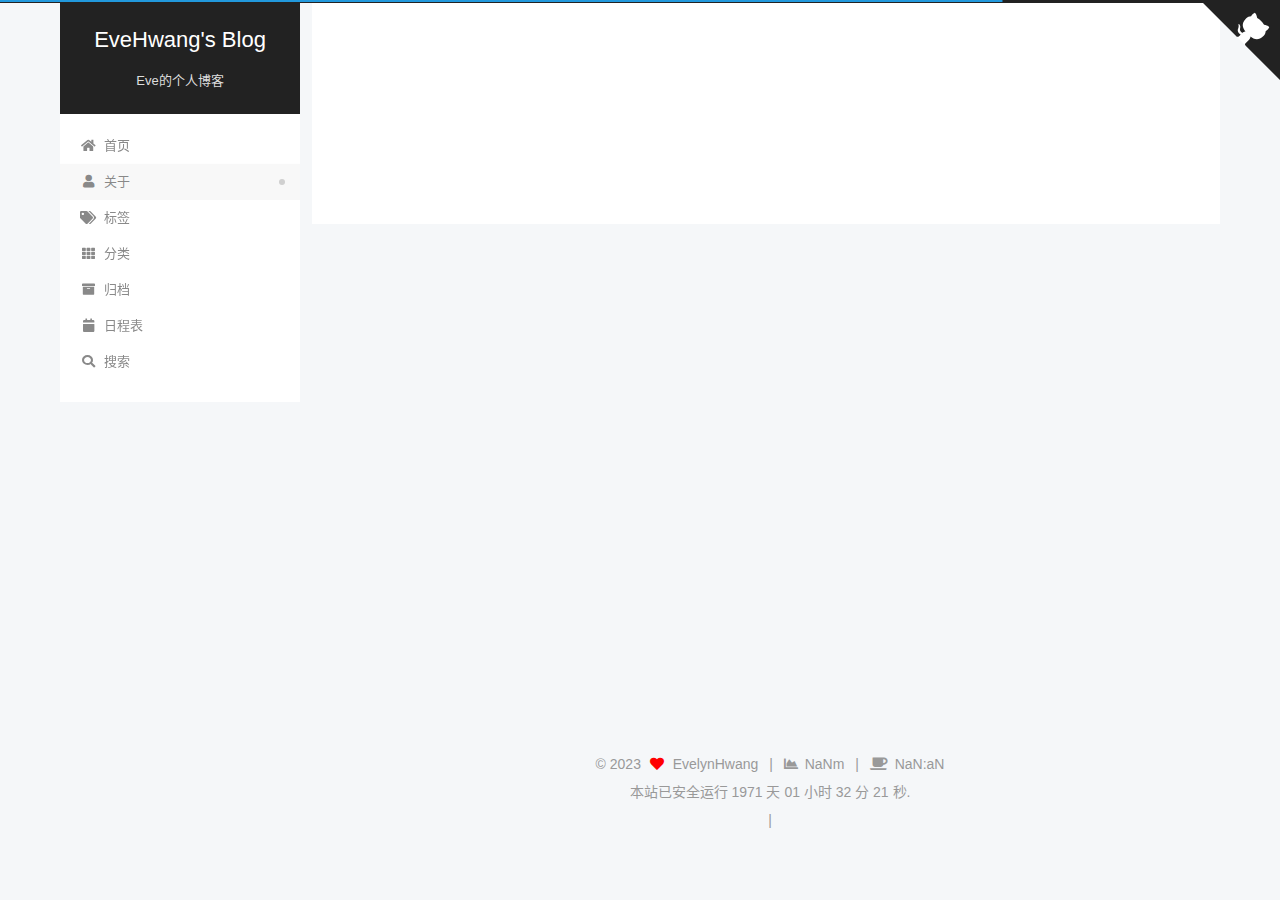
==== commit 5f22ce3c: "Site updated: 2023-06-12 23:19:37" ====
--- a/about/index.html
+++ b/about/index.html
@@ -1,6 +1,6 @@
-<!DOCTYPE html>
-<html lang="zh-CN">
-<head>
+<!DOCTYPE html>
+<html lang="zh-CN">
+<head>
   <meta charset="UTF-8">
 <meta name="viewport" content="width=device-width, initial-scale=1, maximum-scale=2">
 <meta name="theme-color" content="#222">
@@ -21,7 +21,7 @@
     var NexT = window.NexT || {};
     var CONFIG = {"hostname":"evehwang.github.io","root":"/","scheme":"Pisces","version":"7.8.0","exturl":false,"sidebar":{"position":"left","display":"post","padding":18,"offset":12,"onmobile":false},"copycode":{"enable":false,"show_result":false,"style":null},"back2top":{"enable":true,"sidebar":false,"scrollpercent":true},"bookmark":{"enable":false,"color":"#222","save":"auto"},"fancybox":false,"mediumzoom":false,"lazyload":false,"pangu":false,"comments":{"style":"tabs","active":null,"storage":true,"lazyload":false,"nav":null},"algolia":{"hits":{"per_page":10},"labels":{"input_placeholder":"Search for Posts","hits_empty":"We didn't find any results for the search: ${query}","hits_stats":"${hits} results found in ${time} ms"}},"localsearch":{"enable":true,"trigger":"auto","top_n_per_article":1,"unescape":false,"preload":false},"motion":{"enable":true,"async":false,"transition":{"post_block":"fadeIn","post_header":"slideDownIn","post_body":"slideDownIn","coll_header":"slideLeftIn","sidebar":"slideUpIn"}},"path":"search.xml"};
   </script>
-
+
   <meta name="description" content="保持清醒的认知，敏锐的触觉">
 <meta property="og:type" content="website">
 <meta property="og:title" content="about">
@@ -33,30 +33,30 @@
 <meta property="article:modified_time" content="2023-06-12T14:32:09.393Z">
 <meta property="article:author" content="EvelynHwang">
 <meta property="article:tag" content="搞计算机的蔡徐坤">
-<meta name="twitter:card" content="summary">
-
-<link rel="canonical" href="http://evehwang.github.io/about/">
-
-
-<script id="page-configurations">
-  // https://hexo.io/docs/variables.html
-  CONFIG.page = {
-    sidebar: "",
-    isHome : false,
-    isPost : false,
-    lang   : 'zh-CN'
-  };
-</script>
-
+<meta name="twitter:card" content="summary">
+
+<link rel="canonical" href="http://evehwang.github.io/about/">
+
+
+<script id="page-configurations">
+  // https://hexo.io/docs/variables.html
+  CONFIG.page = {
+    sidebar: "",
+    isHome : false,
+    isPost : false,
+    lang   : 'zh-CN'
+  };
+</script>
+
   <title>about | EveHwang's Blog
-</title>
-  
-
-
-
-
-
-
+</title>
+  
+
+
+
+
+
+
   <noscript>
   <style>
   .use-motion .brand,
@@ -79,15 +79,15 @@
   .use-motion .logo-line-after i { right: initial; }
   </style>
 </noscript>
-
+
 <link rel="alternate" href="/atom.xml" title="EveHwang's Blog" type="application/atom+xml">
-</head>
-
-<body itemscope itemtype="http://schema.org/WebPage">
-  <div class="container use-motion">
-    <div class="headband"></div>
-
-    <header class="header" itemscope itemtype="http://schema.org/WPHeader">
+</head>
+
+<body itemscope itemtype="http://schema.org/WebPage">
+  <div class="container use-motion">
+    <div class="headband"></div>
+
+    <header class="header" itemscope itemtype="http://schema.org/WPHeader">
       <div class="header-inner"><div class="site-brand-container">
   <div class="site-nav-toggle">
     <div class="toggle" aria-label="切换导航栏">
@@ -113,41 +113,41 @@
     </div>
   </div>
 </div>
-
-
+
+
 
 
 <nav class="site-nav">
   <ul id="menu" class="main-menu menu">
-        <li class="menu-item menu-item-home">
-
-    <a href="/" rel="section"><i class="fa fa-home fa-fw"></i>首页</a>
-
-  </li>
-        <li class="menu-item menu-item-about">
-
-    <a href="/about/" rel="section"><i class="fa fa-user fa-fw"></i>关于</a>
-
-  </li>
-        <li class="menu-item menu-item-tags">
-
-    <a href="/tags/" rel="section"><i class="fa fa-tags fa-fw"></i>标签</a>
-
-  </li>
-        <li class="menu-item menu-item-categories">
-
-    <a href="/categories/" rel="section"><i class="fa fa-th fa-fw"></i>分类</a>
-
-  </li>
-        <li class="menu-item menu-item-archives">
-
-    <a href="/archives/" rel="section"><i class="fa fa-archive fa-fw"></i>归档</a>
-
-  </li>
-        <li class="menu-item menu-item-schedule">
-
-    <a href="/schedule/" rel="section"><i class="fa fa-calendar fa-fw"></i>日程表</a>
-
+        <li class="menu-item menu-item-home">
+
+    <a href="/" rel="section"><i class="fa fa-home fa-fw"></i>首页</a>
+
+  </li>
+        <li class="menu-item menu-item-about">
+
+    <a href="/about/" rel="section"><i class="fa fa-user fa-fw"></i>关于</a>
+
+  </li>
+        <li class="menu-item menu-item-tags">
+
+    <a href="/tags/" rel="section"><i class="fa fa-tags fa-fw"></i>标签</a>
+
+  </li>
+        <li class="menu-item menu-item-categories">
+
+    <a href="/categories/" rel="section"><i class="fa fa-th fa-fw"></i>分类</a>
+
+  </li>
+        <li class="menu-item menu-item-archives">
+
+    <a href="/archives/" rel="section"><i class="fa fa-archive fa-fw"></i>归档</a>
+
+  </li>
+        <li class="menu-item menu-item-schedule">
+
+    <a href="/schedule/" rel="section"><i class="fa fa-calendar fa-fw"></i>日程表</a>
+
   </li>
       <li class="menu-item menu-item-search">
         <a role="button" class="popup-trigger"><i class="fa fa-search fa-fw"></i>搜索
@@ -155,36 +155,36 @@
       </li>
   </ul>
 </nav>
-
-
+
+
 
   <div class="search-pop-overlay">
     <div class="popup search-popup">
-        <div class="search-header">
-  <span class="search-icon">
-    <i class="fa fa-search"></i>
-  </span>
-  <div class="search-input-container">
-    <input autocomplete="off" autocapitalize="off"
-           placeholder="搜索..." spellcheck="false"
-           type="search" class="search-input">
-  </div>
-  <span class="popup-btn-close">
-    <i class="fa fa-times-circle"></i>
-  </span>
-</div>
-<div id="search-result">
-  <div id="no-result">
-    <i class="fa fa-spinner fa-pulse fa-5x fa-fw"></i>
-  </div>
-</div>
+        <div class="search-header">
+  <span class="search-icon">
+    <i class="fa fa-search"></i>
+  </span>
+  <div class="search-input-container">
+    <input autocomplete="off" autocapitalize="off"
+           placeholder="搜索..." spellcheck="false"
+           type="search" class="search-input">
+  </div>
+  <span class="popup-btn-close">
+    <i class="fa fa-times-circle"></i>
+  </span>
+</div>
+<div id="search-result">
+  <div id="no-result">
+    <i class="fa fa-spinner fa-pulse fa-5x fa-fw"></i>
+  </div>
+</div>
 
     </div>
   </div>
-
-</div>
-    </header>
-
+
+</div>
+    </header>
+
     
   <div class="back-to-top">
     <i class="fa fa-arrow-up"></i>
@@ -192,33 +192,33 @@
   </div>
 
   <a href="https://github.com/EveHwang" class="github-corner" title="Follow me on GitHub" aria-label="Follow me on GitHub" rel="noopener" target="_blank"><svg width="80" height="80" viewBox="0 0 250 250" aria-hidden="true"><path d="M0,0 L115,115 L130,115 L142,142 L250,250 L250,0 Z"></path><path d="M128.3,109.0 C113.8,99.7 119.0,89.6 119.0,89.6 C122.0,82.7 120.5,78.6 120.5,78.6 C119.2,72.0 123.4,76.3 123.4,76.3 C127.3,80.9 125.5,87.3 125.5,87.3 C122.9,97.6 130.6,101.9 134.4,103.2" fill="currentColor" style="transform-origin: 130px 106px;" class="octo-arm"></path><path d="M115.0,115.0 C114.9,115.1 118.7,116.5 119.8,115.4 L133.7,101.6 C136.9,99.2 139.9,98.4 142.2,98.6 C133.8,88.0 127.5,74.4 143.8,58.0 C148.5,53.4 154.0,51.2 159.7,51.0 C160.3,49.4 163.2,43.6 171.4,40.1 C171.4,40.1 176.1,42.5 178.8,56.2 C183.1,58.6 187.2,61.8 190.9,65.4 C194.5,69.0 197.7,73.2 200.1,77.6 C213.8,80.2 216.3,84.9 216.3,84.9 C212.7,93.1 206.9,96.0 205.4,96.6 C205.1,102.4 203.0,107.8 198.3,112.5 C181.9,128.9 168.3,122.5 157.7,114.1 C157.9,116.9 156.7,120.9 152.7,124.9 L141.0,136.5 C139.8,137.7 141.6,141.9 141.8,141.8 Z" fill="currentColor" class="octo-body"></path></svg></a>
-
-
-    <main class="main">
-      <div class="main-inner">
-        <div class="content-wrap">
-          
-  
-  
-
-          <div class="content page posts-expand">
+
+
+    <main class="main">
+      <div class="main-inner">
+        <div class="content-wrap">
+          
+  
+  
+
+          <div class="content page posts-expand">
             
 
     
     
     
     <div class="post-block" lang="zh-CN">
-      <header class="post-header">
-
-<h1 class="post-title" itemprop="name headline">about
-</h1>
-
-<div class="post-meta">
-  
-
-</div>
-
-</header>
+      <header class="post-header">
+
+<h1 class="post-title" itemprop="name headline">about
+</h1>
+
+<div class="post-meta">
+  
+
+</div>
+
+</header>
 
       
       
@@ -230,65 +230,65 @@
       
       
     </div>
-    
-
-    
-    
-    
-
-
-          </div>
+    
+
+    
+    
+    
+
+
+          </div>
+          
+
+<script>
+  window.addEventListener('tabs:register', () => {
+    let { activeClass } = CONFIG.comments;
+    if (CONFIG.comments.storage) {
+      activeClass = localStorage.getItem('comments_active') || activeClass;
+    }
+    if (activeClass) {
+      let activeTab = document.querySelector(`a[href="#comment-${activeClass}"]`);
+      if (activeTab) {
+        activeTab.click();
+      }
+    }
+  });
+  if (CONFIG.comments.storage) {
+    window.addEventListener('tabs:click', event => {
+      if (!event.target.matches('.tabs-comment .tab-content .tab-pane')) return;
+      let commentClass = event.target.classList[1];
+      localStorage.setItem('comments_active', commentClass);
+    });
+  }
+</script>
+
+        </div>
           
-
-<script>
-  window.addEventListener('tabs:register', () => {
-    let { activeClass } = CONFIG.comments;
-    if (CONFIG.comments.storage) {
-      activeClass = localStorage.getItem('comments_active') || activeClass;
-    }
-    if (activeClass) {
-      let activeTab = document.querySelector(`a[href="#comment-${activeClass}"]`);
-      if (activeTab) {
-        activeTab.click();
-      }
-    }
-  });
-  if (CONFIG.comments.storage) {
-    window.addEventListener('tabs:click', event => {
-      if (!event.target.matches('.tabs-comment .tab-content .tab-pane')) return;
-      let commentClass = event.target.classList[1];
-      localStorage.setItem('comments_active', commentClass);
-    });
-  }
-</script>
-
-        </div>
-          
-  
-  <div class="toggle sidebar-toggle">
-    <span class="toggle-line toggle-line-first"></span>
-    <span class="toggle-line toggle-line-middle"></span>
-    <span class="toggle-line toggle-line-last"></span>
-  </div>
-
-  <aside class="sidebar">
-    <div class="sidebar-inner">
-
-      <ul class="sidebar-nav motion-element">
-        <li class="sidebar-nav-toc">
-          文章目录
-        </li>
-        <li class="sidebar-nav-overview">
-          站点概览
-        </li>
-      </ul>
-
-      <!--noindex-->
-      <div class="post-toc-wrap sidebar-panel">
-      </div>
-      <!--/noindex-->
-
-      <div class="site-overview-wrap sidebar-panel">
+  
+  <div class="toggle sidebar-toggle">
+    <span class="toggle-line toggle-line-first"></span>
+    <span class="toggle-line toggle-line-middle"></span>
+    <span class="toggle-line toggle-line-last"></span>
+  </div>
+
+  <aside class="sidebar">
+    <div class="sidebar-inner">
+
+      <ul class="sidebar-nav motion-element">
+        <li class="sidebar-nav-toc">
+          文章目录
+        </li>
+        <li class="sidebar-nav-overview">
+          站点概览
+        </li>
+      </ul>
+
+      <!--noindex-->
+      <div class="post-toc-wrap sidebar-panel">
+      </div>
+      <!--/noindex-->
+
+      <div class="site-overview-wrap sidebar-panel">
         <div class="site-author motion-element" itemprop="author" itemscope itemtype="http://schema.org/Person">
     <img class="site-author-image" itemprop="image" alt="EvelynHwang"
       src="/images/avatar.gif">
@@ -316,21 +316,21 @@
   </div>
 
 
-
-      </div>
-
-    </div>
-  </aside>
-  <div id="sidebar-dimmer"></div>
-
-
-      </div>
-    </main>
-
-    <footer class="footer">
-      <div class="footer-inner">
-        
-
+
+      </div>
+
+    </div>
+  </aside>
+  <div id="sidebar-dimmer"></div>
+
+
+      </div>
+    </main>
+
+    <footer class="footer">
+      <div class="footer-inner">
+        
+
         
 
 <div class="copyright">
@@ -345,12 +345,12 @@
     <span class="post-meta-item-icon">
       <i class="fa fa-chart-area"></i>
     </span>
-    <span title="站点总字数">0k</span>
+    <span title="站点总字数">NaNm</span>
     <span class="post-meta-divider">|</span>
     <span class="post-meta-item-icon">
       <i class="fa fa-coffee"></i>
     </span>
-    <span title="站点阅读时长">1 分钟</span>
+    <span title="站点阅读时长">NaN:aN</span>
 </div>
 
 
@@ -372,44 +372,44 @@
         document.getElementById("times").innerHTML = hnum + " 小时 " + mnum + " 分 " + snum + " 秒.";
     }
 setInterval("createtime()",250);
-</script>
-        
-<div class="busuanzi-count">
-  <script async src="https://busuanzi.ibruce.info/busuanzi/2.3/busuanzi.pure.mini.js"></script>
-    <span class="post-meta-item" id="busuanzi_container_site_uv" style="display: none;">
-      <span class="post-meta-item-icon">
-        <i class="fa fa-user"></i>
-      </span>
-      <span class="site-uv" title="总访客量">
-        <span id="busuanzi_value_site_uv"></span>
-      </span>
-    </span>
-    <span class="post-meta-divider">|</span>
-    <span class="post-meta-item" id="busuanzi_container_site_pv" style="display: none;">
-      <span class="post-meta-item-icon">
-        <i class="fa fa-eye"></i>
-      </span>
-      <span class="site-pv" title="总访问量">
-        <span id="busuanzi_value_site_pv"></span>
-      </span>
-    </span>
-</div>
-
-
-
-
-
-
-
-
-      </div>
-    </footer>
-  </div>
-
-  
-  <script src="/lib/anime.min.js"></script>
-  <script src="/lib/velocity/velocity.min.js"></script>
-  <script src="/lib/velocity/velocity.ui.min.js"></script>
+</script>
+        
+<div class="busuanzi-count">
+  <script async src="https://busuanzi.ibruce.info/busuanzi/2.3/busuanzi.pure.mini.js"></script>
+    <span class="post-meta-item" id="busuanzi_container_site_uv" style="display: none;">
+      <span class="post-meta-item-icon">
+        <i class="fa fa-user"></i>
+      </span>
+      <span class="site-uv" title="总访客量">
+        <span id="busuanzi_value_site_uv"></span>
+      </span>
+    </span>
+    <span class="post-meta-divider">|</span>
+    <span class="post-meta-item" id="busuanzi_container_site_pv" style="display: none;">
+      <span class="post-meta-item-icon">
+        <i class="fa fa-eye"></i>
+      </span>
+      <span class="site-pv" title="总访问量">
+        <span id="busuanzi_value_site_pv"></span>
+      </span>
+    </span>
+</div>
+
+
+
+
+
+
+
+
+      </div>
+    </footer>
+  </div>
+
+  
+  <script src="/lib/anime.min.js"></script>
+  <script src="/lib/velocity/velocity.min.js"></script>
+  <script src="/lib/velocity/velocity.ui.min.js"></script>
 
 <script src="/js/utils.js"></script>
 
@@ -417,36 +417,36 @@
 
 
 <script src="/js/schemes/pisces.js"></script>
-
+
 
 <script src="/js/next-boot.js"></script>
 
-
-
-
-  
-
-
-
+
+
+
+  
+
+
+
 
   
 <script src="/js/local-search.js"></script>
-
-
-
-
-
-
-
-
-
-
-
-
-
-  
-
-  
-
-</body>
-</html>
+
+
+
+
+
+
+
+
+
+
+
+
+
+  
+
+  
+
+</body>
+</html>
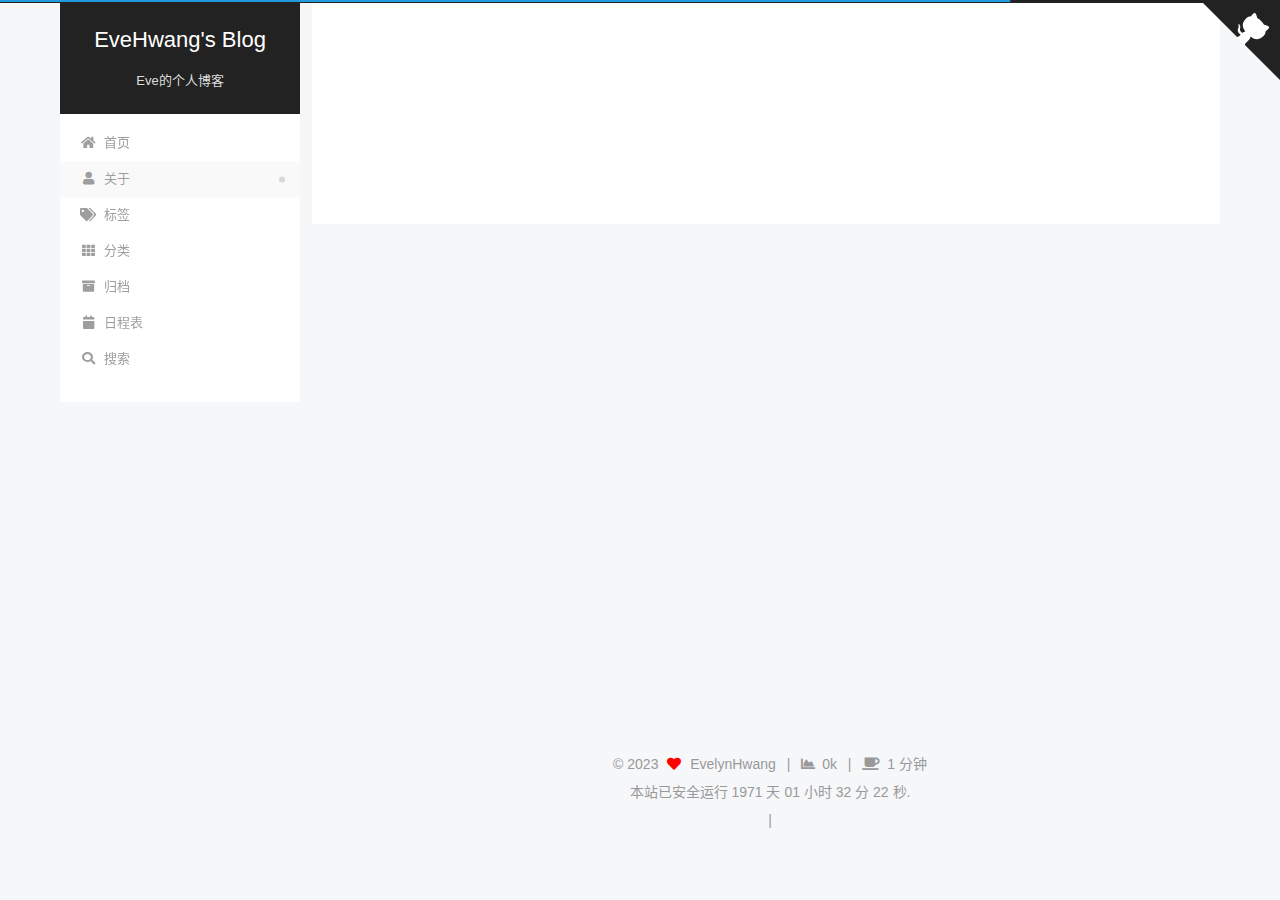
==== commit 112e6ffa: "Site updated: 2023-06-12 23:26:00" ====
--- a/about/index.html
+++ b/about/index.html
@@ -345,12 +345,12 @@
     <span class="post-meta-item-icon">
       <i class="fa fa-chart-area"></i>
     </span>
-    <span title="站点总字数">NaNm</span>
+    <span title="站点总字数">0k</span>
     <span class="post-meta-divider">|</span>
     <span class="post-meta-item-icon">
       <i class="fa fa-coffee"></i>
     </span>
-    <span title="站点阅读时长">NaN:aN</span>
+    <span title="站点阅读时长">1 分钟</span>
 </div>
 
 
--- a/css/main.css
+++ b/css/main.css
@@ -1239,7 +1239,7 @@
 }
 .links-of-author a::before,
 .links-of-author span.exturl::before {
-  background: #ffc86a;
+  background: #bf87ff;
   border-radius: 50%;
   content: ' ';
   display: inline-block;
